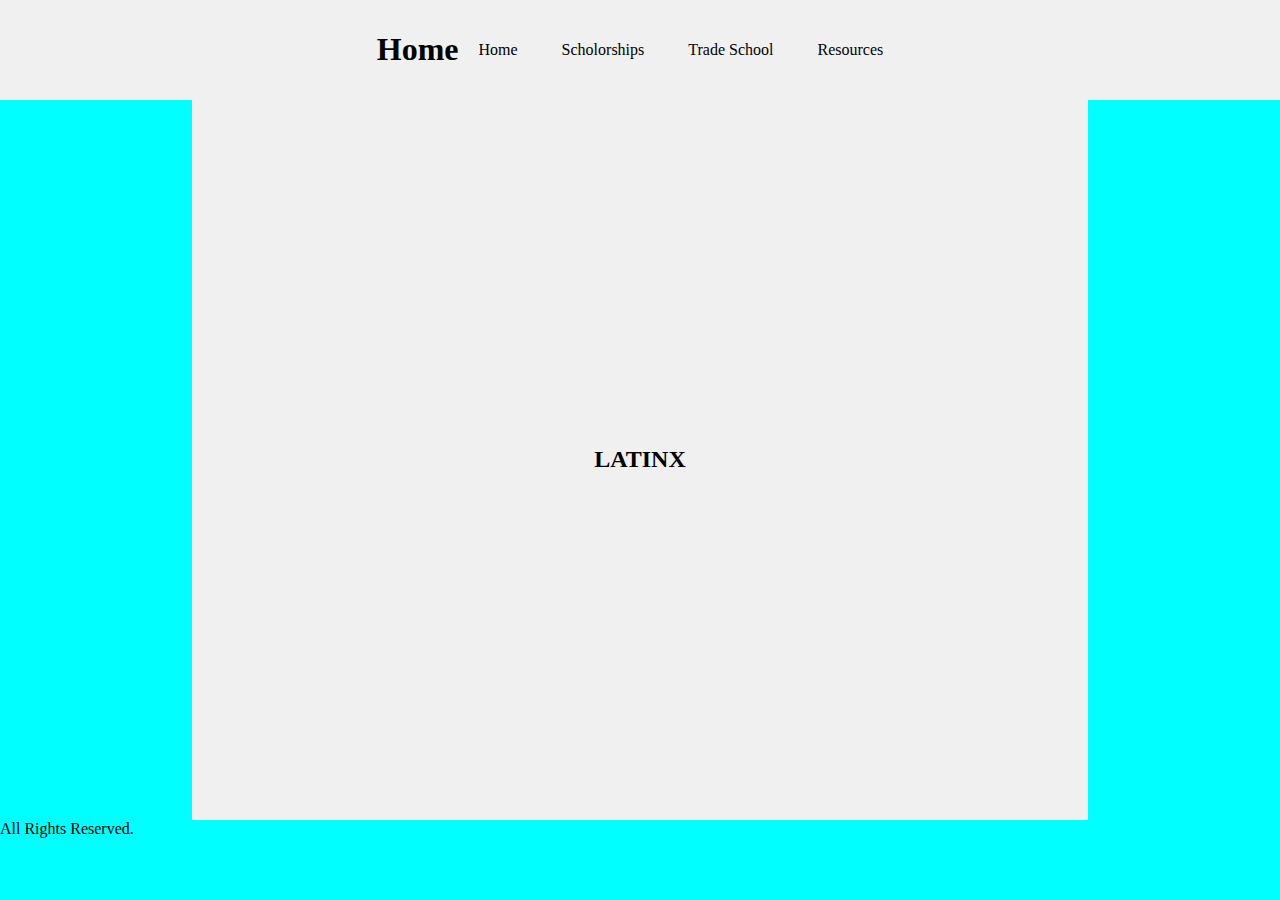
==== index.html @ 61b5a9eb "Add files via upload" ====
<!DOCTYPE html>
<html lang="en">

<head>
  <meta charset="UTF-8">
  <meta name="viewport" content="width=device-width, initial-scale=1.0">
  <title>Document</title>
  <!--
  Heads up! 👋

  Plugins:
    - @tailwindcss/forms
-->
  <link rel="stylesheet" href="styles.css">


</head>

<body>
  <header class="nav">
    <div>
      <h1>
        Home
      </h1>
    </div>
    <div class="links">
      <nav>
        <a>
          Home
        </a>
        <a>
          Scholorships
        </a>
        <a>
          Trade School
        </a>
        <a>
          Resources
        </a>
      </nav>
    </div>
  </header>
  <main>
    <div class="container">
      <h2>
        LATINX
      </h2>
    </div>
  </main>
  <footer>
    <div>
      All Rights Reserved.
    </div>
  </footer>
</body>

</html>
---- styles.css ----
header {
    background-color: #f0f0f0;
    display: flex;
    justify-content: center;
    align-items: center;
    padding: 10px;
}

body{
    background-color: aqua;
    margin: 0;
    padding: 0;
}
nav a {
    cursor: pointer;
    margin-left: 20px;
    margin-right: 20px;
    cursor: pointer;
}

/* CSS styles for container div */
/* CSS styles for full-width container div */
/* CSS styles for centered container div */
.container {
    width: 70%; /* Width of the viewport */
    height: 80vh; /* Full height of the viewport */
    background-color: #f0f0f0; /* Background color of the container */
    padding: 20px; /* Add padding inside the container */
    box-sizing: border-box; /* Include padding and border in total width and height */
    display: flex; /* Use flexbox for layout */
    justify-content: center; /* Center horizontally */
    align-items: center; /* Center vertically */
    margin: 0 auto; /* Auto margin horizontally to center */
}
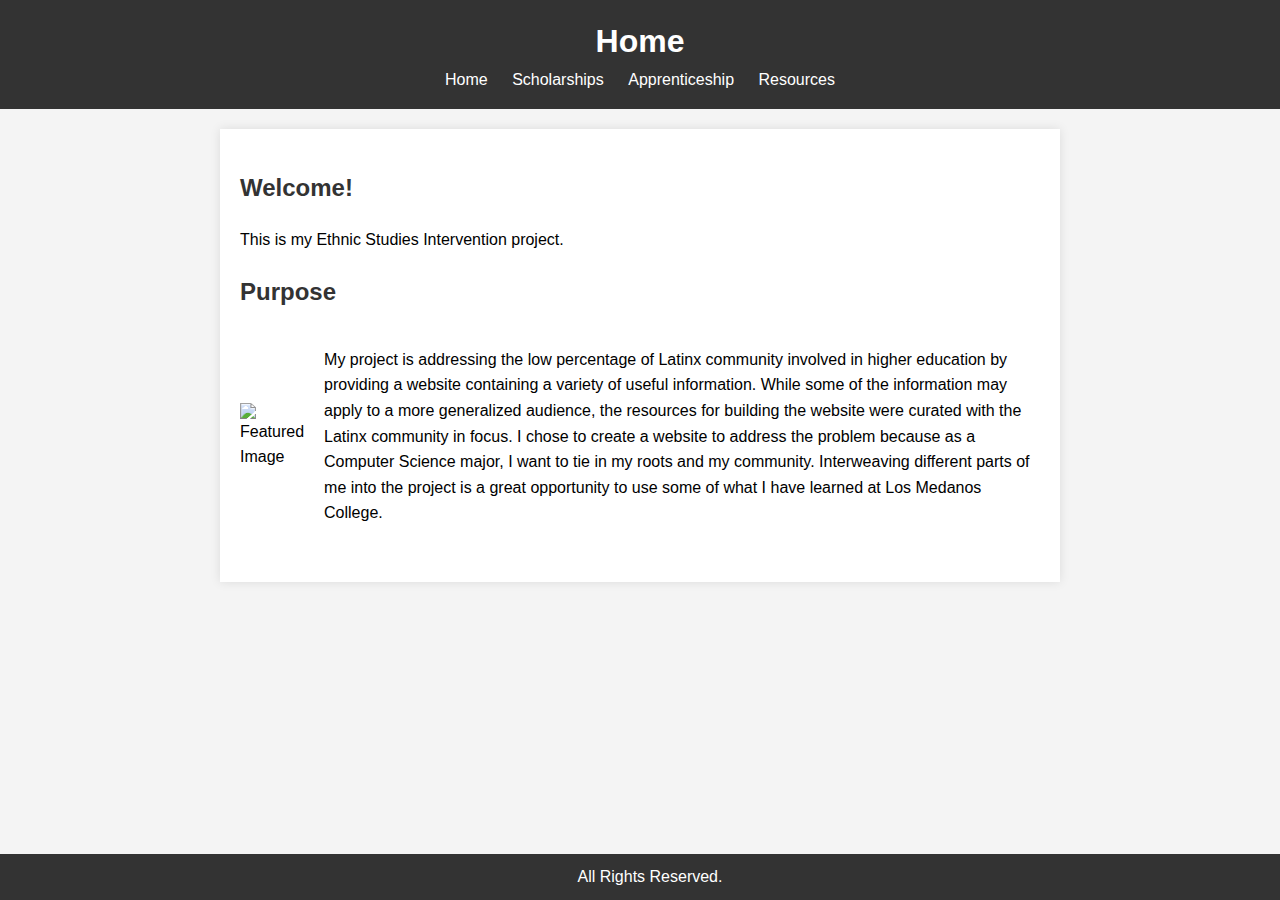
==== commit eb49f6f0: "Add info to pages" ====
--- a/index.html
+++ b/index.html
@@ -4,53 +4,51 @@
 <head>
   <meta charset="UTF-8">
   <meta name="viewport" content="width=device-width, initial-scale=1.0">
-  <title>Document</title>
-  <!--
-  Heads up! 👋
+  <title>Home</title>
 
-  Plugins:
-    - @tailwindcss/forms
--->
   <link rel="stylesheet" href="styles.css">
-
-
+  <script src="index.js" defer></script>
 </head>
 
 <body>
   <header class="nav">
     <div>
-      <h1>
-        Home
-      </h1>
+      <h1>Home</h1>
     </div>
     <div class="links">
       <nav>
-        <a>
-          Home
-        </a>
-        <a>
-          Scholorships
-        </a>
-        <a>
-          Trade School
-        </a>
-        <a>
-          Resources
-        </a>
+        <a href="index.html">Home</a>
+        <a href="scholarships.html">Scholarships</a>
+        <a href="apprenticeship.html">Apprenticeship</a>
+        <a href="resources.html">Resources</a>
       </nav>
     </div>
   </header>
   <main>
     <div class="container">
-      <h2>
-        LATINX
-      </h2>
+      <section class="intro">
+        <h2>Welcome!</h2>
+        <p>This is my Ethnic Studies Intervention project.</p>
+      </section>
+
+      <section class="feature">
+        <h2>Purpose</h2>
+        <div class="feature-content">
+          <img src="https://preview.redd.it/cqjxml8f3wlz.png?auto=webp&s=cf46ccd29f7e9765c5bad3db5ad59adfae781a52"
+            alt="Featured Image">
+          <p>My project is addressing the low percentage of Latinx community involved in higher education
+            by providing a website containing a
+            variety of useful information. While some of the information may apply to
+            a more generalized audience, the resources for building the website were curated with the Latinx
+            community in focus. I chose to create a website to address the problem because as a Computer Science major,
+            I want to tie in my roots and my community. Interweaving different parts of me into the project is a great
+            opportunity to use some of what I have learned at Los Medanos College.</p>
+        </div>
+      </section>
     </div>
   </main>
   <footer>
-    <div>
-      All Rights Reserved.
-    </div>
+    <div>All Rights Reserved.</div>
   </footer>
 </body>
 
--- a/styles.css
+++ b/styles.css
@@ -1,36 +1,65 @@
-header {
-    background-color: #f0f0f0;
-    display: flex;
-    justify-content: center;
-    align-items: center;
-    padding: 10px;
-}
-
-body{
-    background-color: aqua;
+body {
+    font-family: Arial, sans-serif;
+    line-height: 1.6;
     margin: 0;
     padding: 0;
-}
-nav a {
-    cursor: pointer;
-    margin-left: 20px;
+    background-color: #f4f4f4;
+  }
+  
+  .nav {
+    background: #333;
+    color: #fff;
+    padding: 1rem;
+    text-align: center;
+  }
+  
+  .nav h1 {
+    margin: 0;
+  }
+  
+  .nav .links nav a {
+    color: #fff;
+    text-decoration: none;
+    margin: 0 10px;
+  }
+  
+  .nav .links nav a:hover {
+    text-decoration: underline;
+  }
+  
+  .container {
+    max-width: 800px;
+    margin: 20px auto;
+    padding: 20px;
+    background: #fff;
+    box-shadow: 0 0 10px rgba(0, 0, 0, 0.1);
+  }
+  
+  .intro, .feature, .additional-info {
+    margin-bottom: 20px;
+  }
+  
+  h2 {
+    color: #333;
+  }
+  
+  .feature-content {
+    display: flex;
+    align-items: center;
+  }
+  
+  .feature-content img {
+    max-width: 200px;
     margin-right: 20px;
-    cursor: pointer;
-}
-
-/* CSS styles for container div */
-/* CSS styles for full-width container div */
-/* CSS styles for centered container div */
-.container {
-    width: 70%; /* Width of the viewport */
-    height: 80vh; /* Full height of the viewport */
-    background-color: #f0f0f0; /* Background color of the container */
-    padding: 20px; /* Add padding inside the container */
-    box-sizing: border-box; /* Include padding and border in total width and height */
-    display: flex; /* Use flexbox for layout */
-    justify-content: center; /* Center horizontally */
-    align-items: center; /* Center vertically */
-    margin: 0 auto; /* Auto margin horizontally to center */
-}
-
-
+  }
+  
+  footer {
+    text-align: center;
+    padding: 10px;
+    background: #333;
+    color: #fff;
+    position: fixed;
+    bottom: 0;
+    width: 100%;
+  }
+  